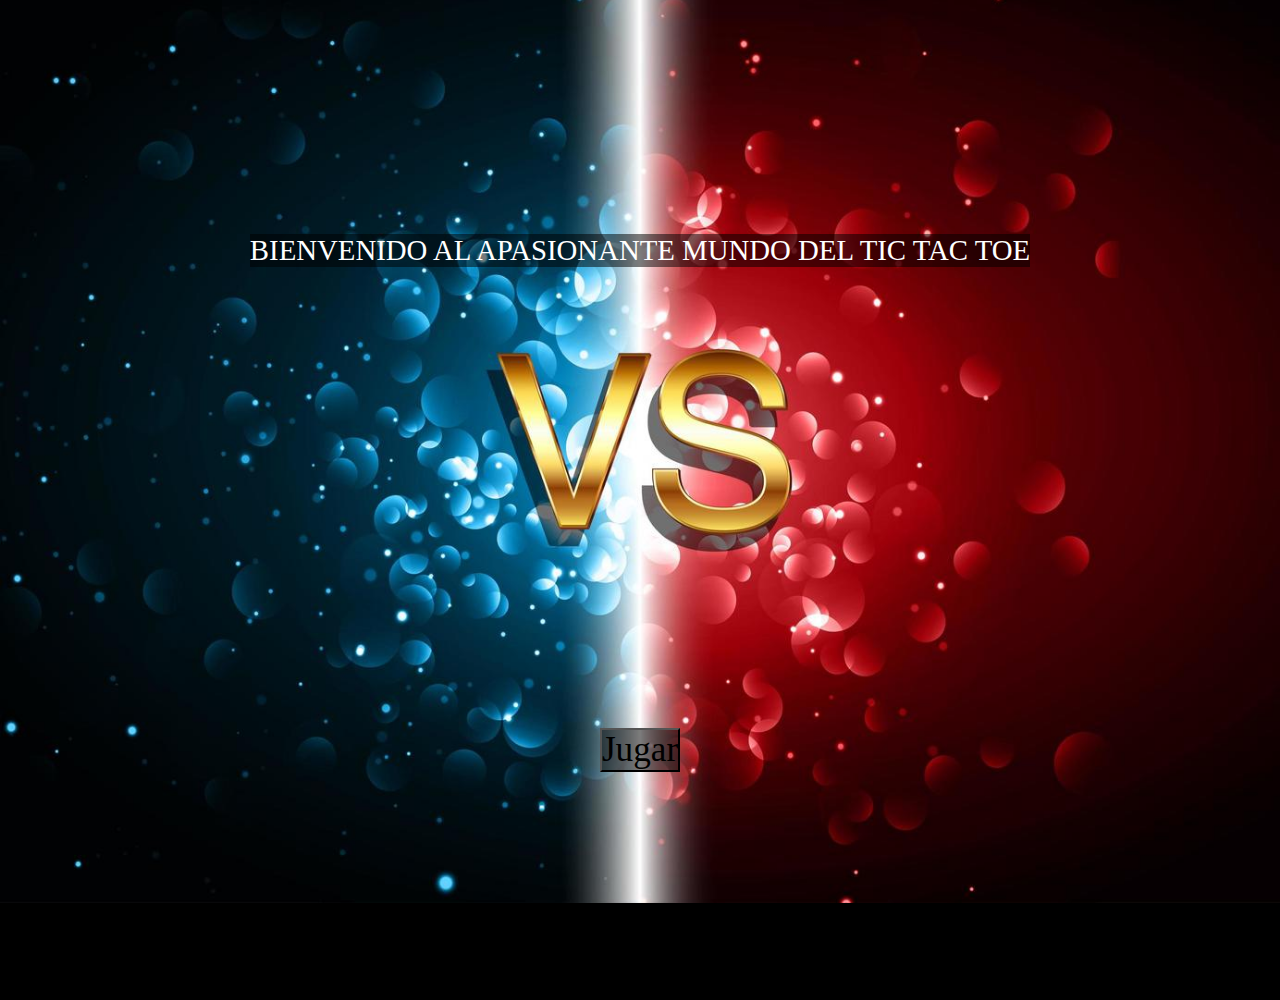
==== index.html @ 5f1b0234 "Update 1" ====
<!DOCTYPE html>
<html lang="en">

<head>
    <meta charset="UTF-8">
    <meta http-equiv="X-UA-Compatible" content="IE=edge">
    <meta name="viewport" content="width=device-width, initial-scale=1.0">
    <title>Tres en raya</title>
    <link rel="stylesheet" href="./CSS/styles.css">
    <meta name="author" content="Francisco Belando">
</head>

<body>
    <div class="inicio">
        <p>BIENVENIDO AL APASIONANTE MUNDO DEL TIC TAC TOE</p>
    </div>
    <div class="inicio">
    <a href="./PAGES/jugadores.html"> 
        <input id= "boton" type="button" value="Jugar" onclick="entra()" />
        </a>
    </div>
    <script src="./JS/main.js"></script>
</body>

</html>
---- CSS/styles.css ----
[class*="col-"] {
    width: 100%;
  }
  
  @media only screen and (min-width: 768px) {
    /* For desktop: */
    .col-1 {width: 8.33%;}
    .col-2 {width: 16.66%;}
    .col-3 {width: 25%;}
    .col-4 {width: 33.33%;}
    .col-5 {width: 41.66%;}
    .col-6 {width: 50%;}
    .col-7 {width: 58.33%;}
    .col-8 {width: 66.66%;}
    .col-9 {width: 75%;}
    .col-10 {width: 83.33%;}
    .col-11 {width: 91.66%;}
    .col-12 {width: 100%;}
}

@font-face {
    font-family: "Mystery Quest";
    src: url("mystery-quest.woff2");
}

p, label {
    font-family: "Mystery Quest", bold;
    font-size: 180%;
    color: white;
    background-color: rgba(0, 0, 0, 0.515);
    align-self: center;
    display: flex;
    justify-content: center;
}

#boton {
    font-family: "Mystery Quest", bold;
    font-size: 220%;
    background:rgba(0, 0, 0, 0.515);
}

#boton2 {
    font-family: "Mystery Quest", bold;
    font-size: 100%;
    background:rgba(157, 151, 151, 0.464) ;
    color: white;
}

body {
    background-image: url(../images/inicio.jpg);
    background-repeat: no-repeat;
    background-color: black;
    background-size: cover;
    background-attachment: fixed;
    background-position: center;
}


.inicio {
    display: flex;
    align-items: center;
    width: auto;
    height: 500px;
    justify-content: center;
    padding-left: 10px;
    padding-right: 10px;
}

.jugadores {
    display: flex;
    align-items: center;
    flex-direction: column;
    height: 800px;
    justify-content: center;
    padding-left: 10px;
    padding-right: 10px;
    justify-content: space-evenly;

}

*{
    margin: 0;
    padding: 0;
    box-sizing: border-box;
}








.contenedor-juego{
    height:100vh;
    max-width: 1250px;
    display: flex;
    flex-direction: column;
    justify-content: center;
    align-items: center;
    gap:2rem;
    text-align: center;

}

.juego-titulo, .juego-info{
    text-align: center;
}

.juego-cuadricula{
   
    display: grid;
    grid-template-columns: auto auto auto;
    gap:0;
}

.cuadro{
    width:3rem;
    height: 3rem;
    border: 1px solid rgb(168, 168, 168);
    text-align: center;
    color:rgb(7, 255, 69);
    display: flex;
    justify-content: center;
    align-items: center;
    background-color: black;
    transition: background-color ease-in 0.2s;
}

.cuadro:hover{
   
    background-color:#cccc;
    
}

.juego-boton{
    display:inline-flex;
    padding: 1rem 1rem;
    background:red ;
    color: white;
    cursor: pointer;
    justify-content: center;
    font-weight: bold;
    transition:color ease-out 0.3s;
   
}

.juego-boton:hover{
  
    background:white ;
    color: red;
    border: 1px solid red;
   
}
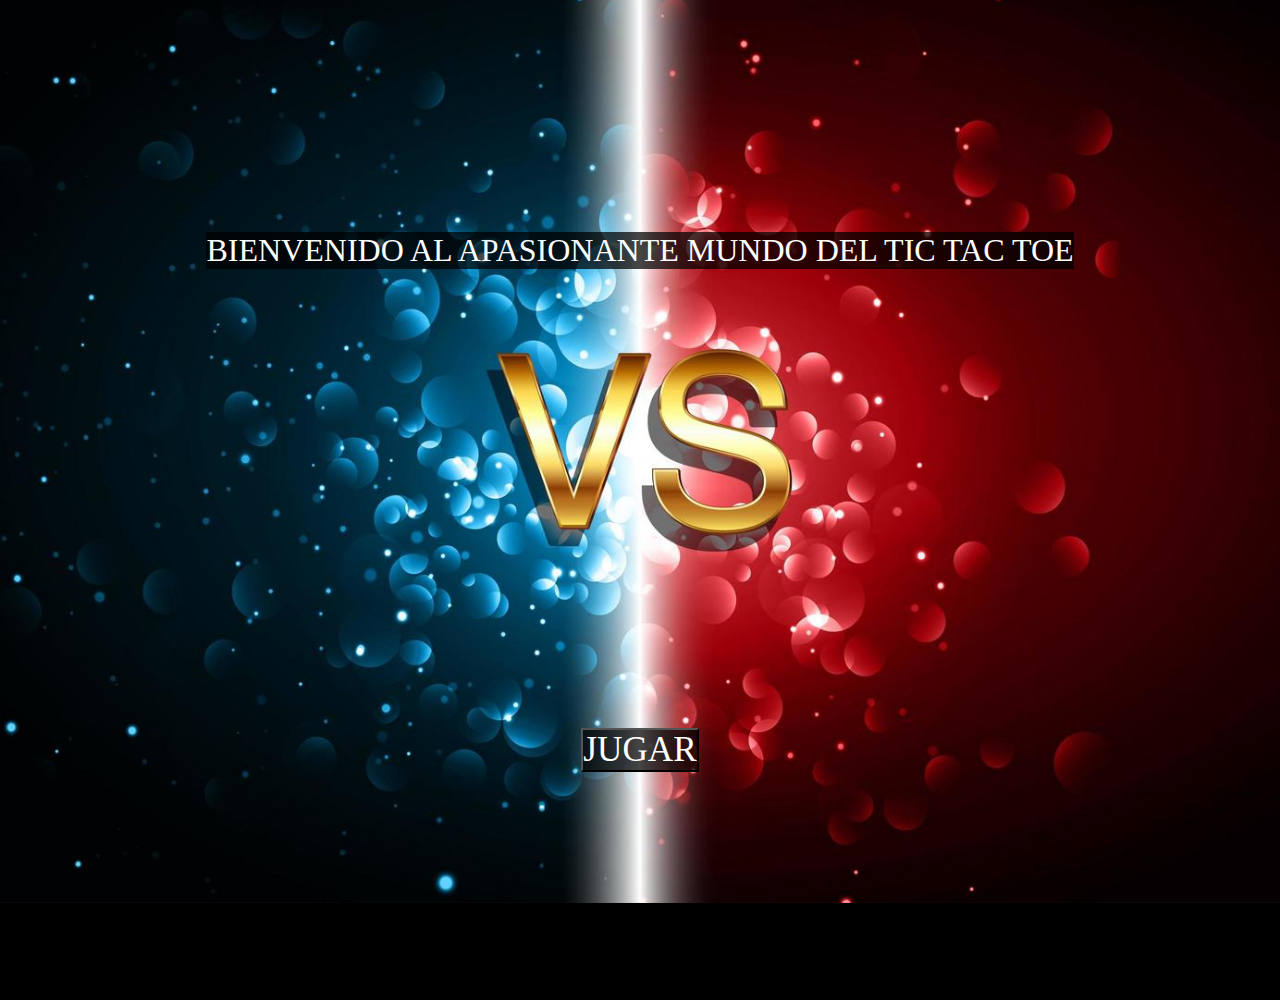
==== commit 67642150: "Update 2" ====
--- a/index.html
+++ b/index.html
@@ -16,7 +16,7 @@
     </div>
     <div class="inicio">
     <a href="./PAGES/jugadores.html"> 
-        <input id= "boton" type="button" value="Jugar" onclick="entra()" />
+        <input id= "boton" type="button" value="JUGAR" onclick="entra()" />
         </a>
     </div>
     <script src="./JS/main.js"></script>
--- a/CSS/styles.css
+++ b/CSS/styles.css
@@ -1,3 +1,5 @@
+/* MEDIA Y FONTS */
+
 [class*="col-"] {
     width: 100%;
   }
@@ -23,11 +25,13 @@
     src: url("mystery-quest.woff2");
 }
 
+/* INICIAL Y JUGADORES */
+
 p, label {
     font-family: "Mystery Quest", bold;
-    font-size: 180%;
+    font-size: 200%;
     color: white;
-    background-color: rgba(0, 0, 0, 0.515);
+    background-color: rgba(0, 0, 0, 0.724);
     align-self: center;
     display: flex;
     justify-content: center;
@@ -36,14 +40,23 @@
 #boton {
     font-family: "Mystery Quest", bold;
     font-size: 220%;
-    background:rgba(0, 0, 0, 0.515);
+    background:rgba(0, 0, 0, 0.724);
+    color: white;
+    transition: background-color ease-in 0.4s;
 }
 
 #boton2 {
     font-family: "Mystery Quest", bold;
-    font-size: 100%;
+    font-size: 50%;
     background:rgba(157, 151, 151, 0.464) ;
     color: white;
+    transition: background-color ease-in 0.4s;
+}
+
+#boton:hover{
+    background:white ;
+    color: rgb(14, 14, 14);
+    border: 1px solid rgb(250, 246, 246);
 }
 
 body {
@@ -54,7 +67,6 @@
     background-attachment: fixed;
     background-position: center;
 }
-
 
 .inicio {
     display: flex;
@@ -75,8 +87,9 @@
     padding-left: 10px;
     padding-right: 10px;
     justify-content: space-evenly;
+}
 
-}
+/* VISTA TABLERO */
 
 *{
     margin: 0;
@@ -84,42 +97,33 @@
     box-sizing: border-box;
 }
 
-
-
-
-
-
-
-
-.contenedor-juego{
+.tablero{
     height:100vh;
-    max-width: 1250px;
     display: flex;
     flex-direction: column;
     justify-content: center;
     align-items: center;
-    gap:2rem;
+    gap:1rem;
     text-align: center;
-
 }
 
 .juego-titulo, .juego-info{
     text-align: center;
 }
 
-.juego-cuadricula{
-   
+.cuadricula{
     display: grid;
     grid-template-columns: auto auto auto;
     gap:0;
 }
 
 .cuadro{
-    width:3rem;
-    height: 3rem;
+    width:6rem;
+    height: 6rem;
     border: 1px solid rgb(168, 168, 168);
     text-align: center;
-    color:rgb(7, 255, 69);
+    color:rgb(227, 233, 229);
+    font-size: 50px;
     display: flex;
     justify-content: center;
     align-items: center;
@@ -127,28 +131,21 @@
     transition: background-color ease-in 0.2s;
 }
 
-.cuadro:hover{
-   
-    background-color:#cccc;
-    
-}
-
-.juego-boton{
-    display:inline-flex;
+.boton3{
     padding: 1rem 1rem;
-    background:red ;
-    color: white;
     cursor: pointer;
     justify-content: center;
     font-weight: bold;
     transition:color ease-out 0.3s;
-   
+    font-family: "Mystery Quest", bold;
+    font-size: 150%;
+    background:rgba(0, 0, 0, 0.724);
+    color: white;
+    transition: background-color ease-in 0.4s;
 }
 
-.juego-boton:hover{
-  
+.boton3:hover{
     background:white ;
-    color: red;
-    border: 1px solid red;
-   
-}+    color: rgb(14, 14, 14);
+    border: 1px solid rgb(250, 246, 246); 
+}
